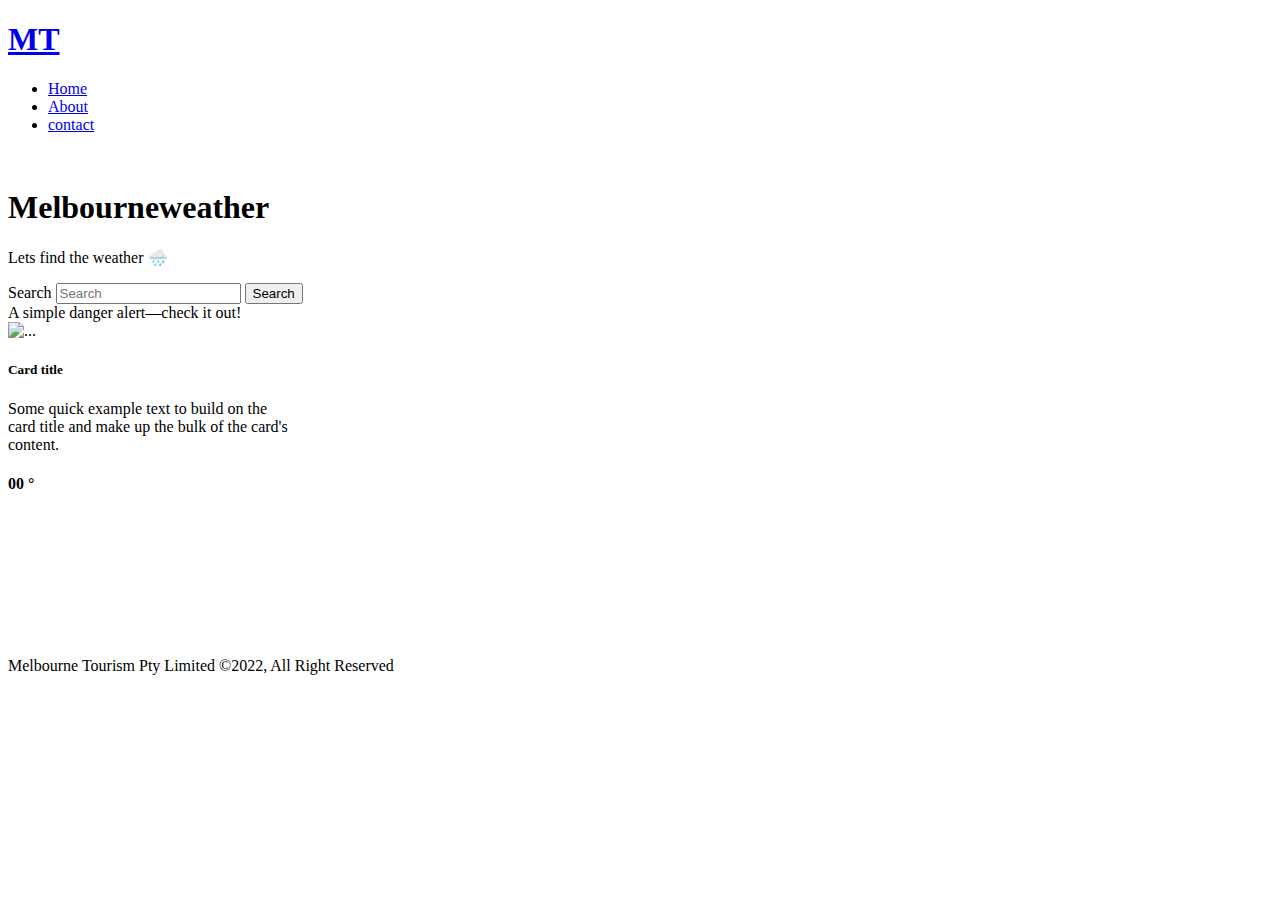
==== about.html @ e1232ff3 "initial commit" ====
<!DOCTYPE html>
<html lang="en">
<head>
  <meta charset="UTF-8">
  <meta http-equiv="X-UA-Compatible" content="IE=edge">
  <meta name="viewport" content="width=device-width, initial-scale=1.0">
  

  <link href="https://cdn.jsdelivr.net/npm/bootstrap@5.0.2/dist/css/bootstrap.min.css" rel="stylesheet" integrity="sha384-EVSTQN3/azprG1Anm3QDgpJLIm9Nao0Yz1ztcQTwFspd3yD65VohhpuuCOmLASjC" crossorigin="anonymous">

  <script src="https://cdn.jsdelivr.net/npm/bootstrap@5.0.2/dist/js/bootstrap.bundle.min.js" integrity="sha384-MrcW6ZMFYlzcLA8Nl+NtUVF0sA7MsXsP1UyJoMp4YLEuNSfAP+JcXn/tWtIaxVXM" crossorigin="anonymous"></script>

       <link rel="stylesheet" href="css/style.css">
       <script src="js/main.js" defer></script>
       <title>Melbourne Tourism | About</title>
 </head>

 <body>
  <header>
    <nav id="navbar">
       <div class="container">
         <h1 class="logo"><a href="index.html">MT</a></h1>
         <ul>
            <li><a href="index.html">Home</a></li>
            <li><a class="current" href="about.html">About</a></li>
            <li><a href="contact.html">contact</a></li>
         </ul>
       </div>
     </nav>
  </header>
   <br>
  <div class="container">
    <!-- Header -->
    <div class="container text-center mt-3">
      <h1 class="display-4">
          <i class="bi bi-card-image text-danger"></i>
          <b class="text-danger">Melbourne</b>weather
      </h1>
      
          <p class="text-muted">Lets find the weather 🌧️</p>
    </div>
  </div>
  <!-- /Header -->

  <!-- Search -->
  <div class="container">
      <div class="bg-light p-3 d-flex">
          <label for="search" class="form-label visually-hidden">Search</label>
          <input type="text" class="form-control me-3" id="searchBox" placeholder="Search">
          <button type="button" id="searchButton" class="btn btn-danger">Search</button>
      </div>

      <div class="alert alert-danger mt-2" role="alert" id="errorMessage">
          A simple danger alert—check it out!
      </div>
  </div>

  <!-- /Search -->
  <!-- Card -->
  <div class="container mt-3" id="weatherCard">
    <div class="card" style="width: 18rem;">
      <img id="weatherImage" src="./img/Screenshot 2023-05-31 at 8.20.55 pm.png" 
        class="card-img-top" alt="...">

        

         <div class="card-body">
           <h5 class="card-title" id="weatherTitle">Card title</h5>
           
             <p class="card-text" id="weatherText">Some quick example text to     build on the card title and make up the bulk of the card's content.
              <h4 class="display-6 text- mt-1" id="Temp">00 &deg;</h4>
             </p>
          </div>
      </div>
  </div>
    <br>
    
    <div id="errorMessage" class="alert alert-danger" role="alert"
         style="display: none;">
                Error message here!
    </div>
       
    <div class="location"></div>

    <br>
    <br>
    <br>
    <br>
    <br>
    <br>
    
    <div class="clr"></div>
    <div class="clr"></div>
    <footer id="main-footer">
      <p>
       Melbourne Tourism Pty Limited  &copy;2022, All Right Reserved </p>
  
    </footer>
</body>
</html>
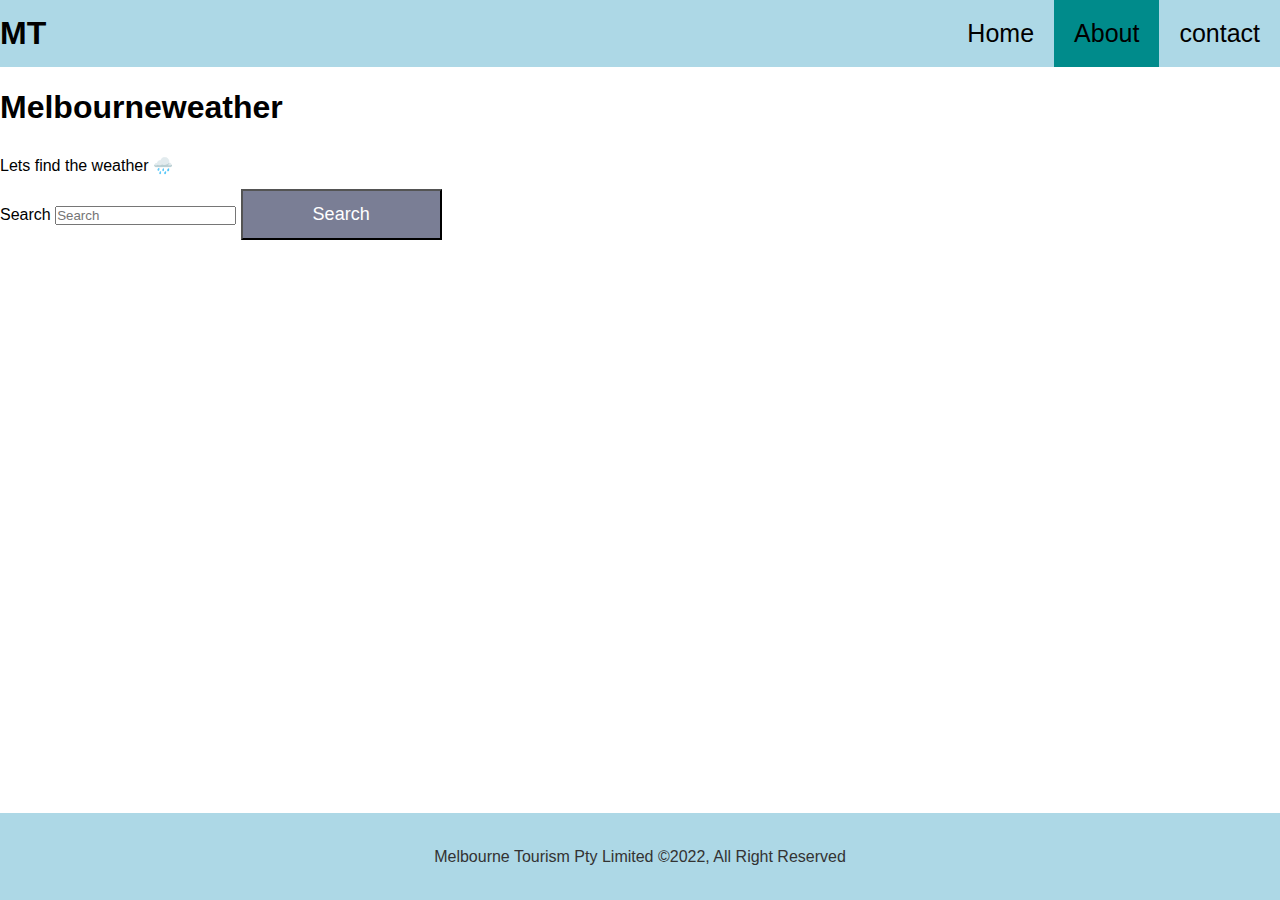
==== commit 565671ac: "style change" ====
--- a/about.html
+++ b/about.html
@@ -67,7 +67,7 @@
          <div class="card-body">
            <h5 class="card-title" id="weatherTitle">Card title</h5>
            
-             <p class="card-text" id="weatherText">Some quick example text to     build on the card title and make up the bulk of the card's content.
+             <p class="card-text" id="weatherText">Please write the city name
               <h4 class="display-6 text- mt-1" id="Temp">00 &deg;</h4>
              </p>
           </div>
--- a/css/style.css
+++ b/css/style.css
@@ -0,0 +1,252 @@
+/* Reset */
+* {
+  margin: 0;
+  padding: 0;
+  box-sizing: border-box;
+}
+/* Main styling*/
+
+body{
+  font-family: 'Segoe UI', Tahoma, Geneva, Verdana, sans-serif;
+  line-height: 1.7em; 
+  height: 100%;
+  background-image: url('../img/melbourne.jpg');
+ center: center/cover;
+ 
+ background-size:cover;
+ background-color: black
+ margin: 0;
+ height: 100%;
+ 
+ 
+}
+a{
+  color: #333;
+  text-decoration: none;
+}
+h1,
+h2,
+h3 {
+  padding-bottom: 20px;
+}
+p{
+  margin: 10px 0;
+}
+/* utility*/
+.bg-primary{
+  background: rgb(165, 231, 231);
+}
+
+
+.container {
+  max-width: 1700px;
+  margin: auto;
+
+}
+.text-primary{
+  color: aqua;
+}
+.lead{
+  font-size: 20px;
+  background-color: rgba(0, 0, 0, 0.5);
+}
+
+#hyperlink {
+  background-color: rgba(0, 0, 0, 0.5);
+  color:#ddd;
+  
+}
+.clr{
+  clear: both;
+}
+.l-heading{
+  font-size: 40px;
+}
+/* padding*/
+.py-1{
+  padding: 20px 0;
+}
+.py-2{ 
+  padding: 20px 0;
+
+}
+.py-3{
+  padding: 30px 0;
+}
+.btn {
+  padding: 13px 70px;
+  display: inline-block;
+  font-size: 18px;
+  color: white;
+  background: rgb(122, 126, 149);
+  
+  
+}
+.btn:hover{
+  background: rgb(75, 131, 156);
+  color: white;
+}
+/* navbar */
+#navbar{
+  background: lightblue;
+  color: #333;
+  overflow: auto;
+}
+#navbar a{
+  color: black;
+}
+#navbar h1{
+
+  float: left;
+  padding-top: 20px;
+  margin-left: 0;
+}
+#navbar ul {
+  list-style: none;
+  float: right;
+
+}
+#navbar ul li {
+  float: left;
+}
+#navbar ul li a {
+  display: block;
+  padding: 20px;
+  text-align: left;
+  font-size: 25px;
+
+}
+#navbar ul li a:hover{
+
+  background: darkcyan;
+  
+}
+#navbar ul li a.current{
+  background: darkcyan;
+}
+
+/* showcase*/
+
+#showcase{
+  background:url('../img/background\ pic.jpg')
+no-repeat center center/cover;
+height: 800px;
+}
+#showcase .showcase-content {
+  color:rgb(214, 223, 225) ;
+  text-align: center;
+  padding-top: 170px;
+}
+
+#showcase .showcase-content h1{
+  font-size: 40px;
+  line-height: 1.2em;
+}
+#showcase .showcase-content p{
+  font-size: 20px;
+  line-height: 1.7em;
+}
+
+#main-footer {
+  position: fixed;
+  bottom: 0;
+  width: 100%;
+  text-align: center;
+  background: lightblue;
+  color: #333;
+  padding: 20px;
+  display: flex;
+  flex-direction: column;
+  margin-top: 5px;
+
+ 
+  
+  
+
+}
+/*about info*/
+#about-info .info-right{
+  float: right;
+  width:50%;
+  height: 100%;
+}
+#about-info .info-right img{
+  display: block;
+  margin: auto;
+  width: 70%;
+padding: 10px;
+ border-radius: 20%;
+ height: 70%;
+ 
+}
+
+#about-info .info-left{
+  float: left;
+  width: 50%;
+  height: 100%;
+  text-align: center;
+  font-size: 25px;
+  padding-top: 30px;
+
+}
+.heading{
+  text-align: center;
+  padding: 20px;
+}
+
+.l-heading{
+  text-align: center;
+  padding-bottom: 50px;
+
+}
+.container{
+
+  width: 100%;
+}
+
+
+
+#container{
+  margin: 30px auto;
+  padding:15px 180px;
+  max-width: 400px;
+  
+}
+
+  
+  /* contact*/
+  #contact-form .form-group{
+    margin-bottom: 20px;
+  }
+  #contact-form label{
+    display: block;
+    margin-bottom: 5px;
+
+  }
+  #contact-form input, 
+  #contact-form textarea{
+    width: 100%;
+    padding:10px;
+    border: 1px #ddd solid;
+
+  }
+  #contact-form textarea{
+    height: 200px;
+    
+  }
+  #contact-form input:focus, 
+  #contact-form textarea:focus{
+    outline: none;
+    border-color: aqua;
+  }
+
+
+
+
+
+
+
+#about-info .text-primary{
+  text-align: center;
+}
+
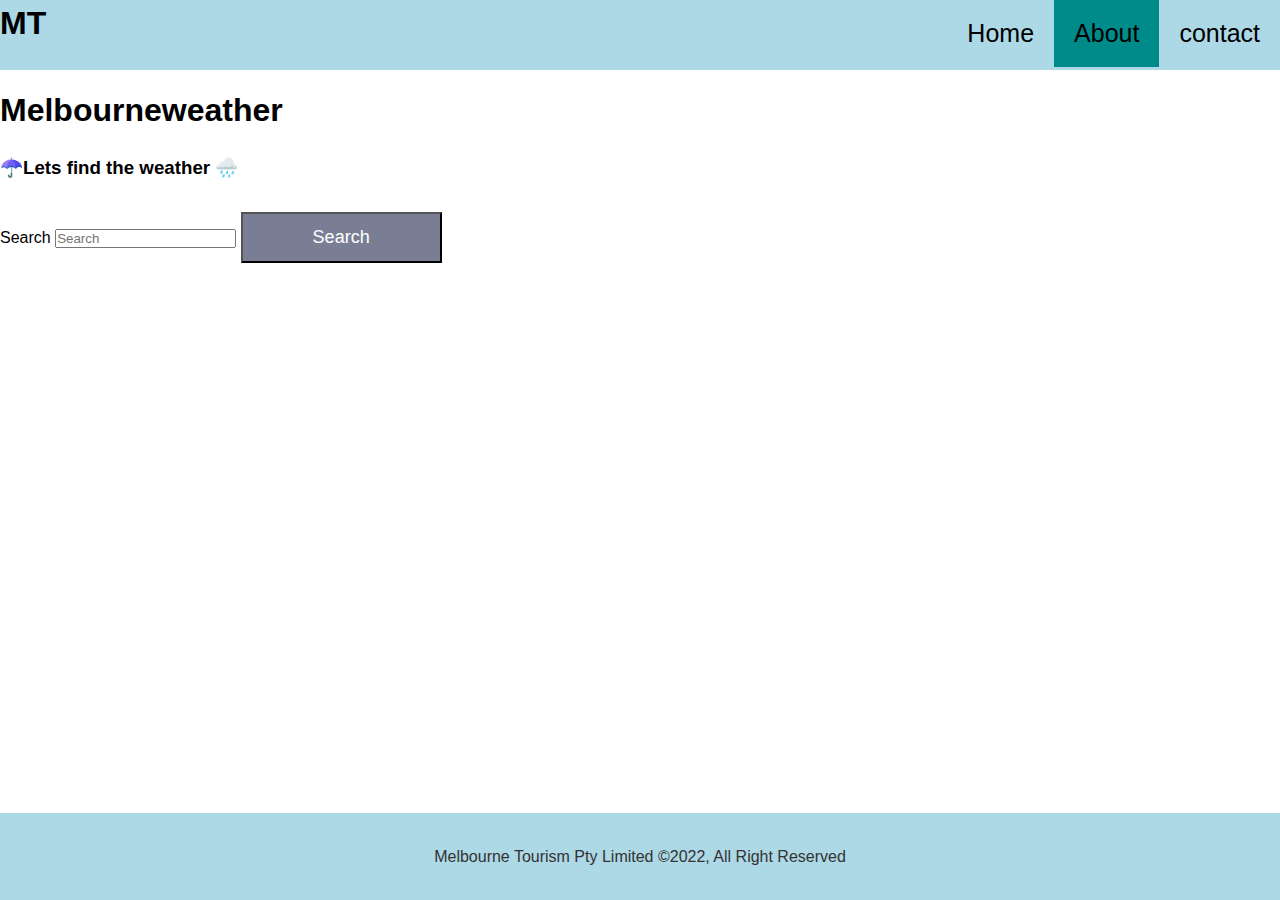
==== commit 1abb8a28: "style change" ====
--- a/about.html
+++ b/about.html
@@ -37,7 +37,7 @@
           <b class="text-danger">Melbourne</b>weather
       </h1>
       
-          <p class="text-muted">Lets find the weather 🌧️</p>
+        <h3> <p class="text-muted">☂️Lets find the weather 🌧️</p></h3>
     </div>
   </div>
   <!-- /Header -->
--- a/css/style.css
+++ b/css/style.css
@@ -9,20 +9,20 @@
 body{
   font-family: 'Segoe UI', Tahoma, Geneva, Verdana, sans-serif;
   line-height: 1.7em; 
-  height: 100%;
+  height: 100vh;
   background-image: url('../img/melbourne.jpg');
  center: center/cover;
  
  background-size:cover;
  background-color: black
  margin: 0;
- height: 100%;
- 
- 
+ 
+
 }
 a{
   color: #333;
   text-decoration: none;
+
 }
 h1,
 h2,
@@ -91,6 +91,7 @@
   background: lightblue;
   color: #333;
   overflow: auto;
+  height: 70px;
 }
 #navbar a{
   color: black;
@@ -98,7 +99,7 @@
 #navbar h1{
 
   float: left;
-  padding-top: 20px;
+  padding-top: 10px;
   margin-left: 0;
 }
 #navbar ul {
